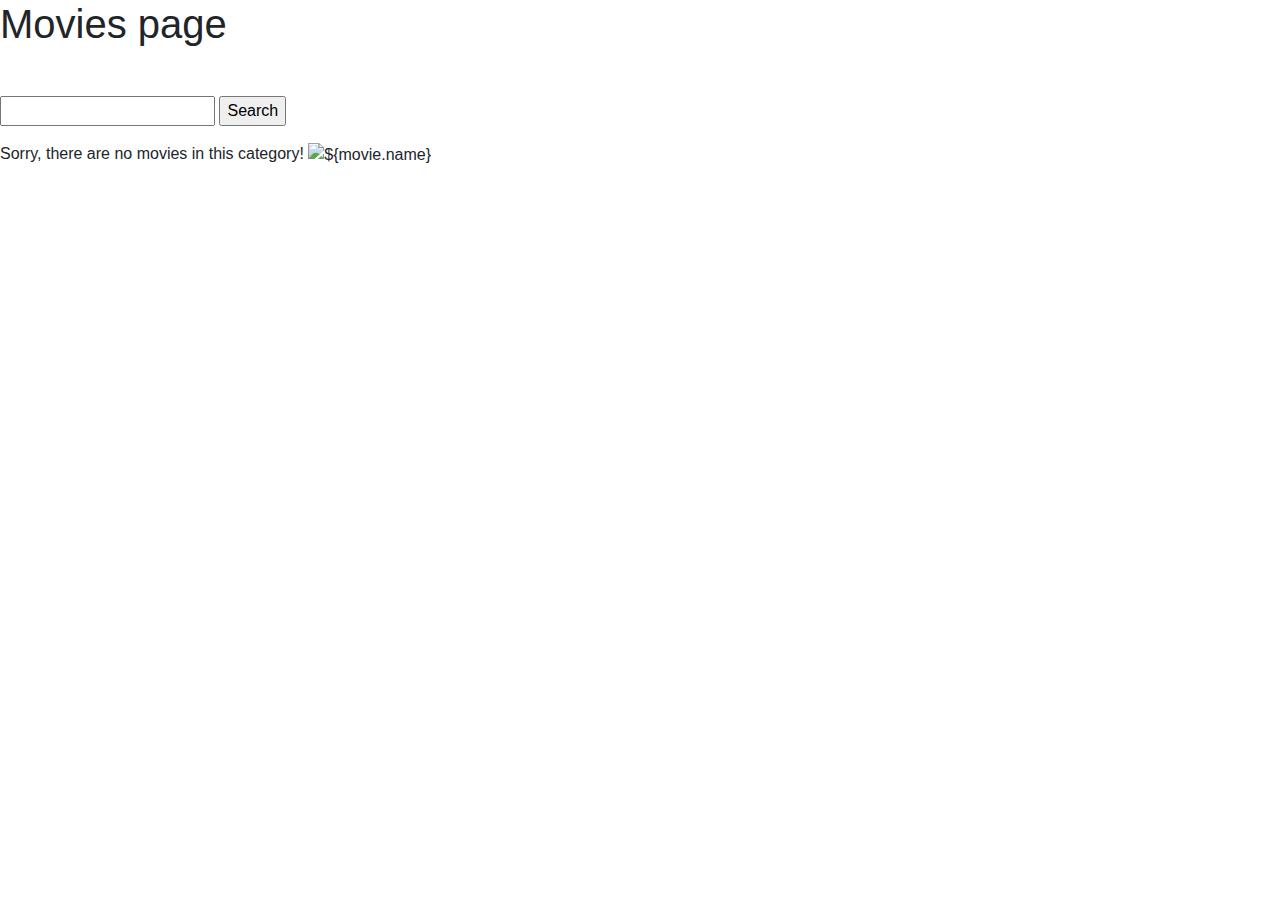
==== src/main/resources/templates/index.html @ 3435db8c "search & pagination for user" ====
<!DOCTYPE html>
<html xmlns:th="http://www.thymeleaf.org">
<head>
    <meta charset="UTF-8">
    <title>Movies page</title>
    <link rel="stylesheet" href="https://maxcdn.bootstrapcdn.com/bootstrap/4.0.0/css/bootstrap.min.css" integrity="sha384-Gn5384xqQ1aoWXA+058RXPxPg6fy4IWvTNh0E263XmFcJlSAwiGgFAW/dAiS6JXm" crossorigin="anonymous">
</head>
<body>
<h1>Movies page</h1>

<p class="my-5">
<form th:action="@{/search}" method="get">
    <input type="text" name="search" id="search" th:value="${movies}"/>
    <input type="submit" value="Search"/>
</form>
</p>


<th:block th:each="category : ${categories}">
    <h2><a th:href="@{/category/{id}(id = ${category.id})}"><span th:text="${category.name}"></span></a></h2>
    <span th:if="${#lists.isEmpty(category.movies)}">Sorry, there are no movies in this category!</span>

    <span th:unless="${#lists.isEmpty(category.movies)}">
    <tr th:each="movie, iterStat : ${category.movies}" th:if="${iterStat.index} <5">
        <a th:href="@{${movie.linkImdb}}">
            <img th:title="${movie.name}" th:src="@{${movie.linkPoster}}" width="200" height="330" alt="${movie.name}"/>
        </a>

    </tr>
    </span>
</th:block>

</body>
</html>
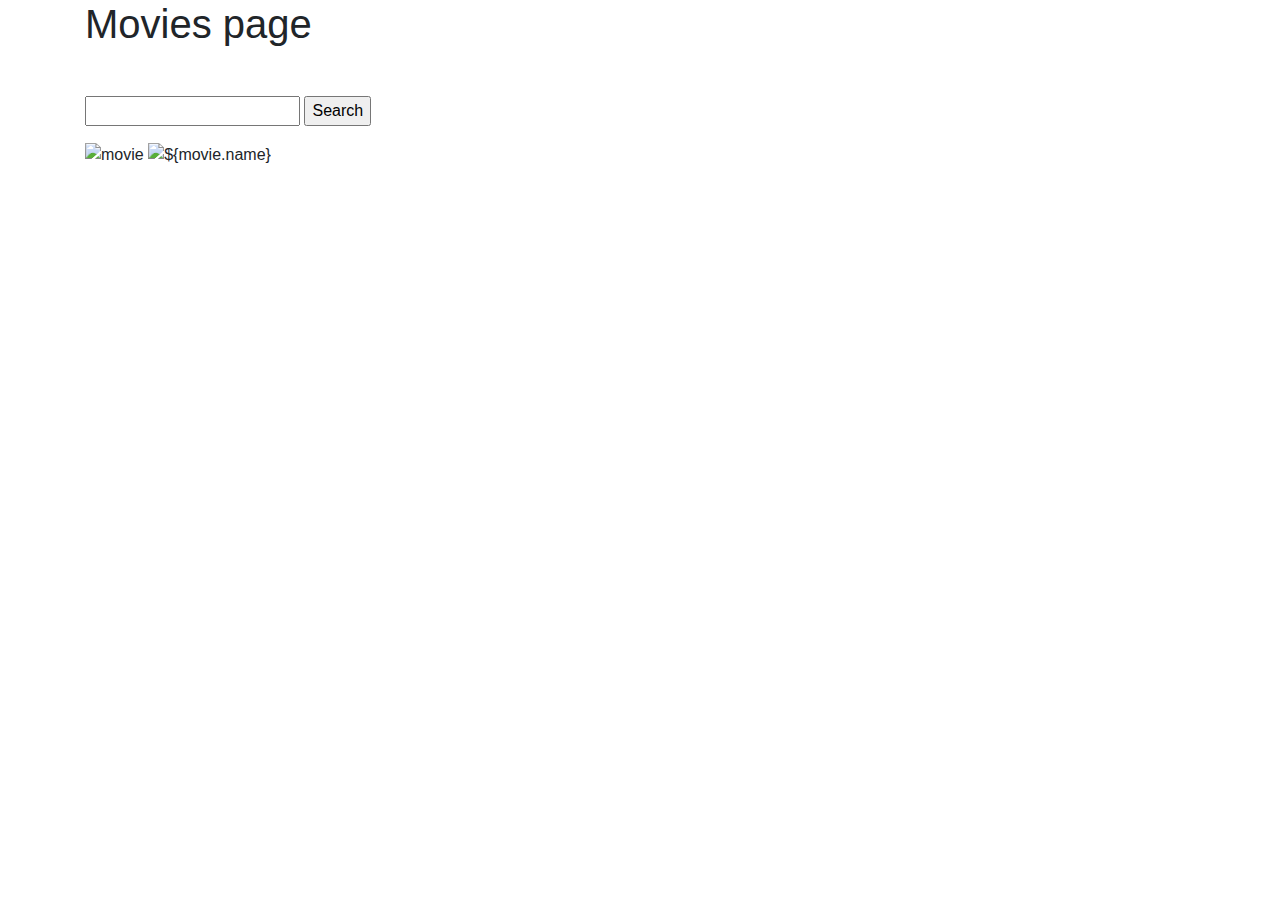
==== commit 90d556b8: "html & css for user" ====
--- a/src/main/resources/templates/index.html
+++ b/src/main/resources/templates/index.html
@@ -4,9 +4,12 @@
     <meta charset="UTF-8">
     <title>Movies page</title>
     <link rel="stylesheet" href="https://maxcdn.bootstrapcdn.com/bootstrap/4.0.0/css/bootstrap.min.css" integrity="sha384-Gn5384xqQ1aoWXA+058RXPxPg6fy4IWvTNh0E263XmFcJlSAwiGgFAW/dAiS6JXm" crossorigin="anonymous">
+    <link rel="stylesheet" th:href="@{/css/Layout.css}" />
 </head>
 <body>
+<div class="container">
 <h1>Movies page</h1>
+<div th:insert="fragments/menu :: menu"></div>
 
 <p class="my-5">
 <form th:action="@{/search}" method="get">
@@ -14,21 +17,29 @@
     <input type="submit" value="Search"/>
 </form>
 </p>
+    <th:block th:each="category : ${categories}">
+        <div id="category-row">
+    <span th:unless="${#lists.isEmpty(category.movies)}">
+        <h2><a id="category-link" th:href="@{/category/{id}(id = ${category.id})}"><span th:text="${category.name}"></span></a></h2>
+    <tr th:each="movie, iterStat : ${category.movies}" th:if="${iterStat.index} <5">
+        <div id="movie-box">
+            <a th:href="@{/movie/{id}(id = ${movie.id})}">
+                <span th:if="${#strings.isEmpty(movie.linkPoster)}">
+                    <img th:src="@{/images/movie.png}" alt="movie"/>
+                </span>
+                <span th:unless="${#strings.isEmpty(movie.linkPoster)}">
+                    <img th:title="${movie.name}" th:src="@{${movie.linkPoster}}" alt="${movie.name}"/>
+                </span>
+                <p th:text="${movie.name}"></p>
+            </a>
+        </div>
+        </div>
+    </tr>
+    </span>
+    </th:block>
 
 
-<th:block th:each="category : ${categories}">
-    <h2><a th:href="@{/category/{id}(id = ${category.id})}"><span th:text="${category.name}"></span></a></h2>
-    <span th:if="${#lists.isEmpty(category.movies)}">Sorry, there are no movies in this category!</span>
-
-    <span th:unless="${#lists.isEmpty(category.movies)}">
-    <tr th:each="movie, iterStat : ${category.movies}" th:if="${iterStat.index} <5">
-        <a th:href="@{${movie.linkImdb}}">
-            <img th:title="${movie.name}" th:src="@{${movie.linkPoster}}" width="200" height="330" alt="${movie.name}"/>
-        </a>
-
-    </tr>
-    </span>
-</th:block>
-
+<div th:insert="fragments/footer :: footer"></div>
+</div>
 </body>
 </html>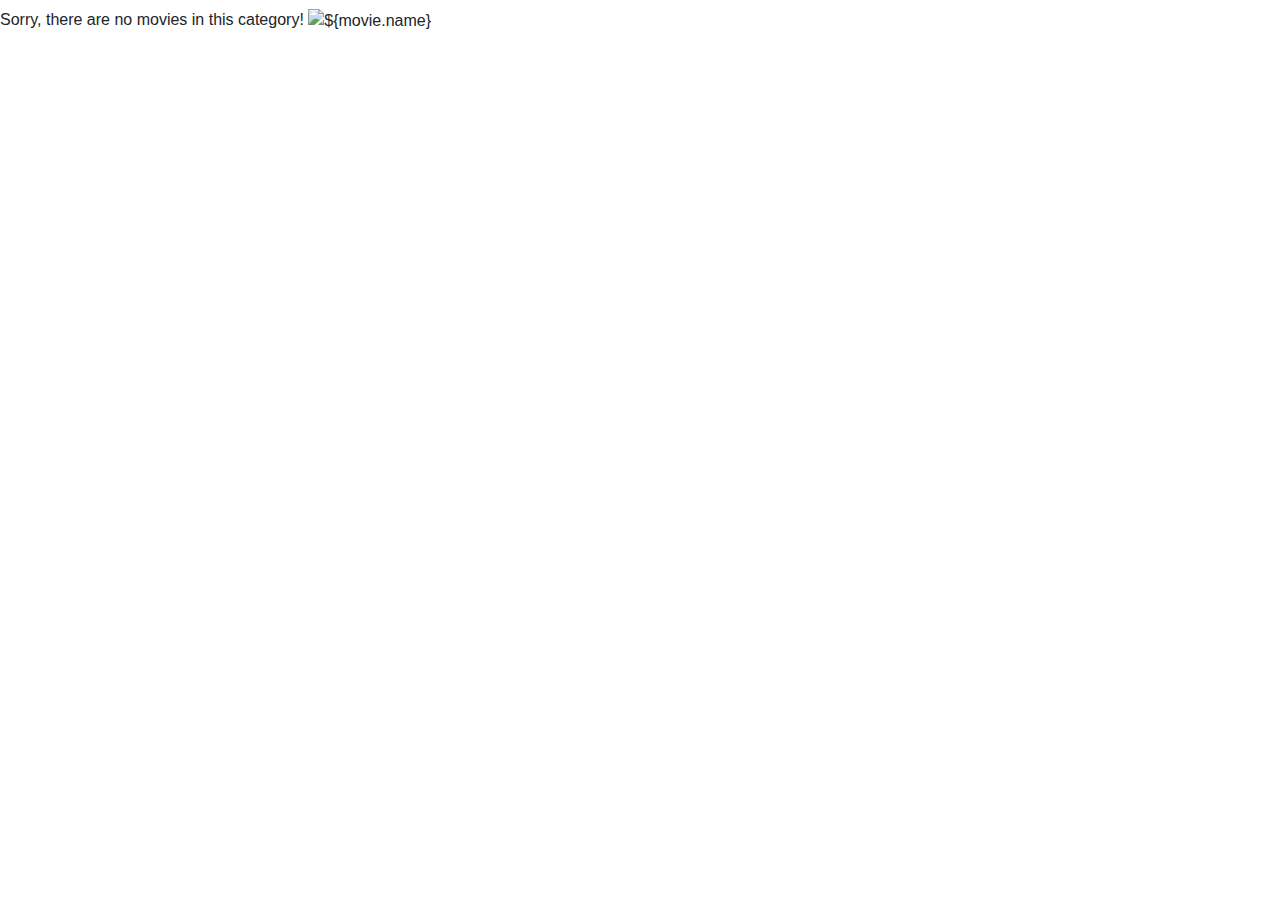
==== commit 4b3eb1e6: "footer & navbar (with 2 problems)" ====
--- a/src/main/resources/templates/index.html
+++ b/src/main/resources/templates/index.html
@@ -4,42 +4,23 @@
     <meta charset="UTF-8">
     <title>Movies page</title>
     <link rel="stylesheet" href="https://maxcdn.bootstrapcdn.com/bootstrap/4.0.0/css/bootstrap.min.css" integrity="sha384-Gn5384xqQ1aoWXA+058RXPxPg6fy4IWvTNh0E263XmFcJlSAwiGgFAW/dAiS6JXm" crossorigin="anonymous">
-    <link rel="stylesheet" th:href="@{/css/Layout.css}" />
 </head>
 <body>
-<div class="container">
-<h1>Movies page</h1>
-<div th:insert="fragments/menu :: menu"></div>
+<div th:insert="fragments/menu :: navbar-user"></div>
 
-<p class="my-5">
-<form th:action="@{/search}" method="get">
-    <input type="text" name="search" id="search" th:value="${movies}"/>
-    <input type="submit" value="Search"/>
-</form>
-</p>
-    <th:block th:each="category : ${categories}">
-        <div id="category-row">
+<th:block th:each="category : ${categories}">
+    <h2><a th:href="@{/category/{id}(id = ${category.id})}"><span th:text="${category.name}"></span></a></h2>
+    <span th:if="${#lists.isEmpty(category.movies)}">Sorry, there are no movies in this category!</span>
+
     <span th:unless="${#lists.isEmpty(category.movies)}">
-        <h2><a id="category-link" th:href="@{/category/{id}(id = ${category.id})}"><span th:text="${category.name}"></span></a></h2>
     <tr th:each="movie, iterStat : ${category.movies}" th:if="${iterStat.index} <5">
-        <div id="movie-box">
-            <a th:href="@{/movie/{id}(id = ${movie.id})}">
-                <span th:if="${#strings.isEmpty(movie.linkPoster)}">
-                    <img th:src="@{/images/movie.png}" alt="movie"/>
-                </span>
-                <span th:unless="${#strings.isEmpty(movie.linkPoster)}">
-                    <img th:title="${movie.name}" th:src="@{${movie.linkPoster}}" alt="${movie.name}"/>
-                </span>
-                <p th:text="${movie.name}"></p>
-            </a>
-        </div>
-        </div>
+        <a th:href="@{${movie.linkImdb}}">
+            <img th:title="${movie.name}" th:src="@{${movie.linkPoster}}" width="200" height="330" alt="${movie.name}"/>
+        </a>
+
     </tr>
     </span>
-    </th:block>
-
-
+</th:block>
 <div th:insert="fragments/footer :: footer"></div>
-</div>
 </body>
 </html>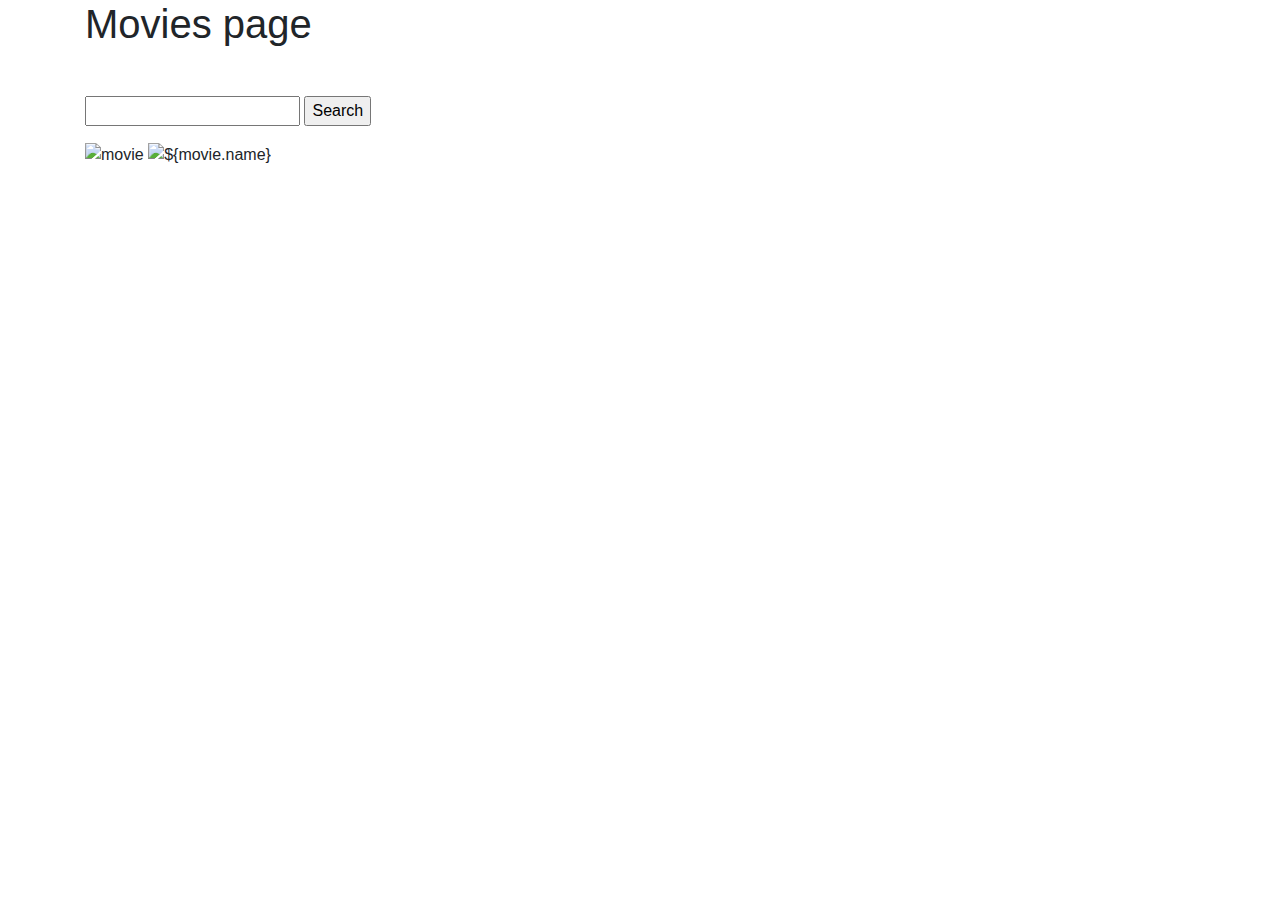
==== commit 318916ce: "Merge remote-tracking branch 'origin/master'" ====
--- a/src/main/resources/templates/index.html
+++ b/src/main/resources/templates/index.html
@@ -4,23 +4,42 @@
     <meta charset="UTF-8">
     <title>Movies page</title>
     <link rel="stylesheet" href="https://maxcdn.bootstrapcdn.com/bootstrap/4.0.0/css/bootstrap.min.css" integrity="sha384-Gn5384xqQ1aoWXA+058RXPxPg6fy4IWvTNh0E263XmFcJlSAwiGgFAW/dAiS6JXm" crossorigin="anonymous">
+    <link rel="stylesheet" th:href="@{/css/Layout.css}" />
 </head>
 <body>
-<div th:insert="fragments/menu :: navbar-user"></div>
+<div class="container">
+<h1>Movies page</h1>
+<div th:insert="fragments/menu :: menu"></div>
 
-<th:block th:each="category : ${categories}">
-    <h2><a th:href="@{/category/{id}(id = ${category.id})}"><span th:text="${category.name}"></span></a></h2>
-    <span th:if="${#lists.isEmpty(category.movies)}">Sorry, there are no movies in this category!</span>
-
+<p class="my-5">
+<form th:action="@{/search}" method="get">
+    <input type="text" name="search" id="search" th:value="${movies}"/>
+    <input type="submit" value="Search"/>
+</form>
+</p>
+    <th:block th:each="category : ${categories}">
+        <div id="category-row">
     <span th:unless="${#lists.isEmpty(category.movies)}">
+        <h2><a id="category-link" th:href="@{/category/{id}(id = ${category.id})}"><span th:text="${category.name}"></span></a></h2>
     <tr th:each="movie, iterStat : ${category.movies}" th:if="${iterStat.index} <5">
-        <a th:href="@{${movie.linkImdb}}">
-            <img th:title="${movie.name}" th:src="@{${movie.linkPoster}}" width="200" height="330" alt="${movie.name}"/>
-        </a>
-
+        <div id="movie-box">
+            <a th:href="@{/movie/{id}(id = ${movie.id})}">
+                <span th:if="${#strings.isEmpty(movie.linkPoster)}">
+                    <img th:src="@{/images/movie.png}" alt="movie"/>
+                </span>
+                <span th:unless="${#strings.isEmpty(movie.linkPoster)}">
+                    <img th:title="${movie.name}" th:src="@{${movie.linkPoster}}" alt="${movie.name}"/>
+                </span>
+                <p th:text="${movie.name}"></p>
+            </a>
+        </div>
+        </div>
     </tr>
     </span>
-</th:block>
+    </th:block>
+
+
 <div th:insert="fragments/footer :: footer"></div>
+</div>
 </body>
 </html>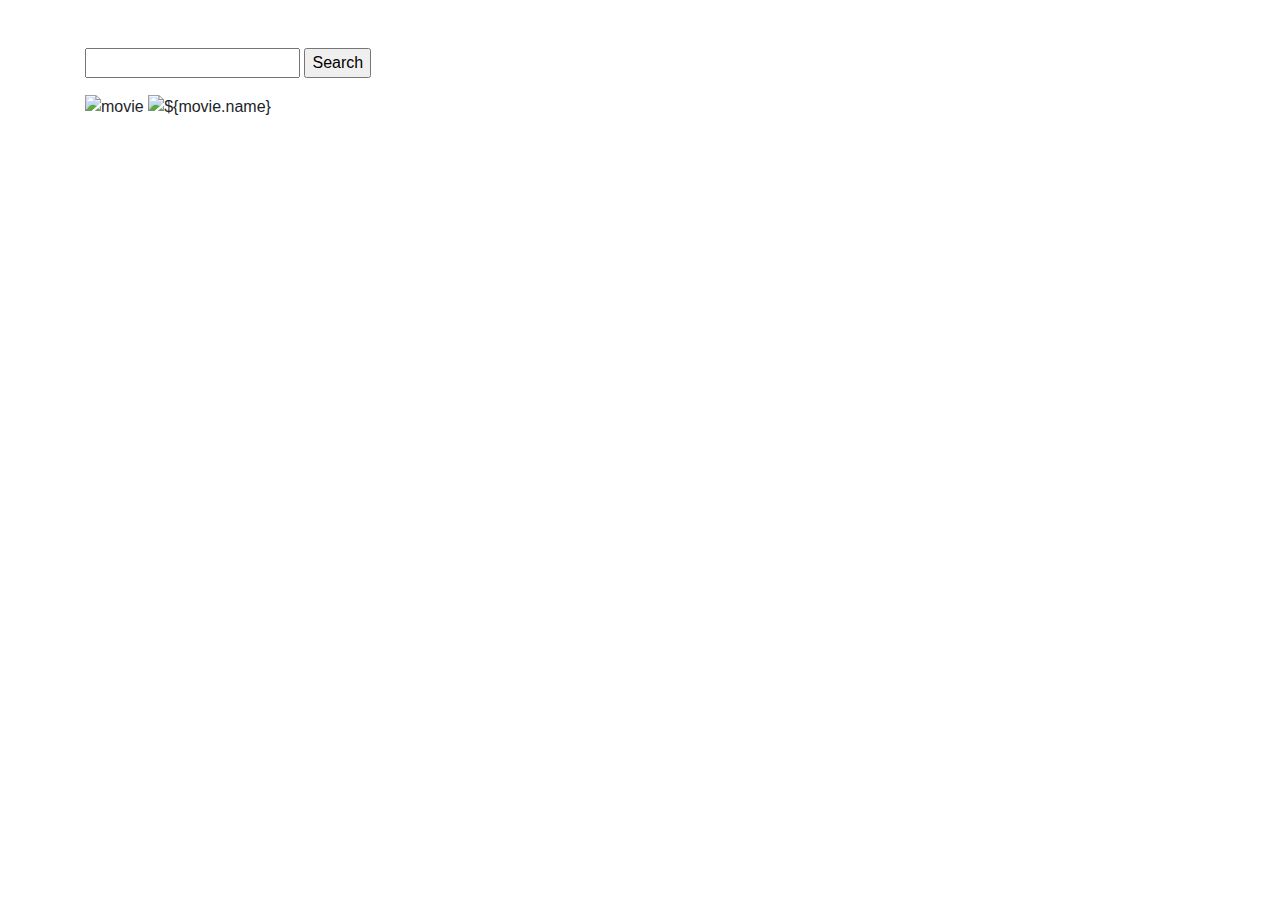
==== commit 53a16ab3: "resolving conflicts" ====
--- a/src/main/resources/templates/index.html
+++ b/src/main/resources/templates/index.html
@@ -7,9 +7,9 @@
     <link rel="stylesheet" th:href="@{/css/Layout.css}" />
 </head>
 <body>
+<div th:insert="fragments/menu :: navbar-user"></div>
 <div class="container">
-<h1>Movies page</h1>
-<div th:insert="fragments/menu :: menu"></div>
+
 
 <p class="my-5">
 <form th:action="@{/search}" method="get">
@@ -38,8 +38,7 @@
     </span>
     </th:block>
 
-
+</div>
 <div th:insert="fragments/footer :: footer"></div>
-</div>
 </body>
 </html>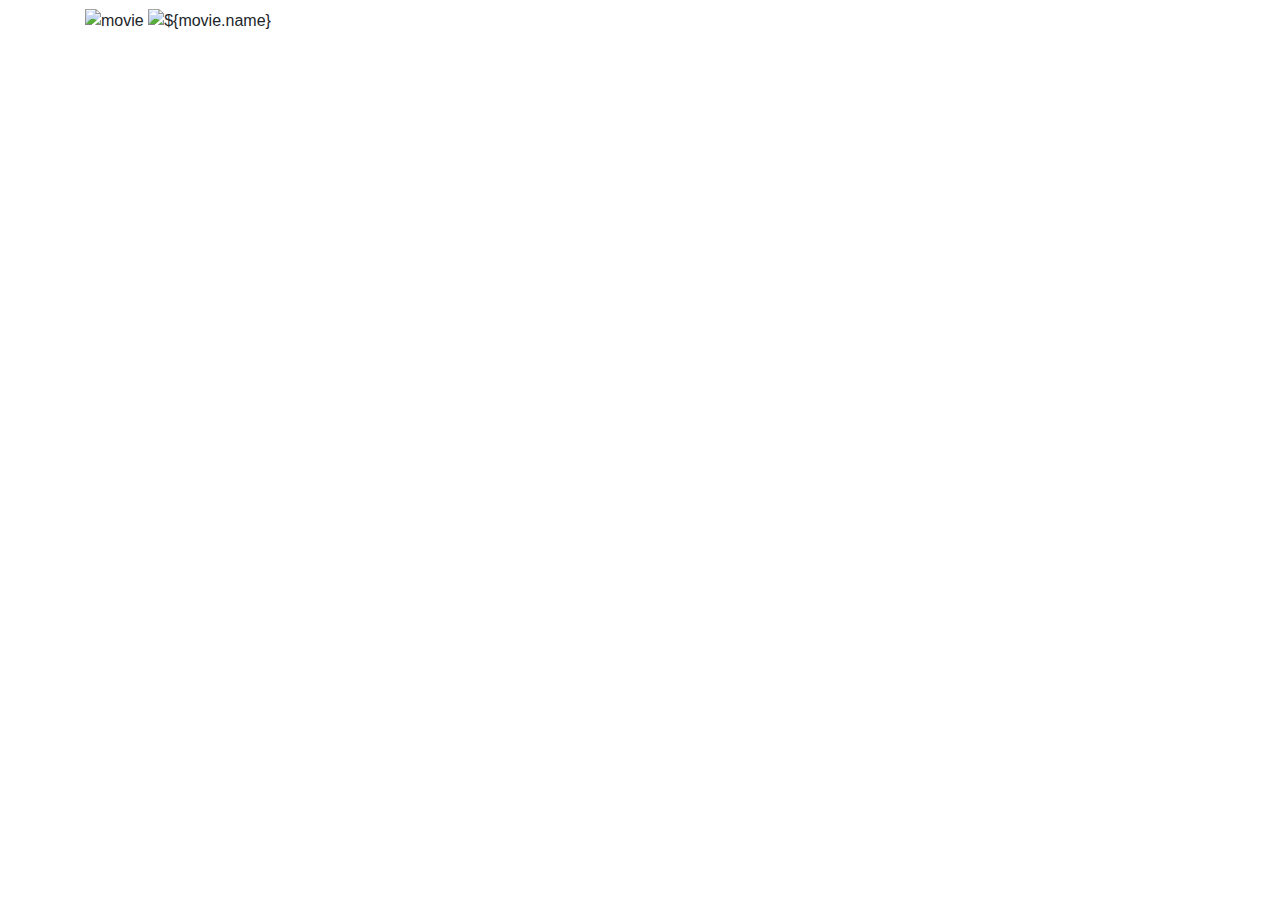
==== commit 375f59cf: "footer position, search field" ====
--- a/src/main/resources/templates/index.html
+++ b/src/main/resources/templates/index.html
@@ -10,13 +10,6 @@
 <div th:insert="fragments/menu :: navbar-user"></div>
 <div class="container">
 
-
-<p class="my-5">
-<form th:action="@{/search}" method="get">
-    <input type="text" name="search" id="search" th:value="${movies}"/>
-    <input type="submit" value="Search"/>
-</form>
-</p>
     <th:block th:each="category : ${categories}">
         <div id="category-row">
     <span th:unless="${#lists.isEmpty(category.movies)}">
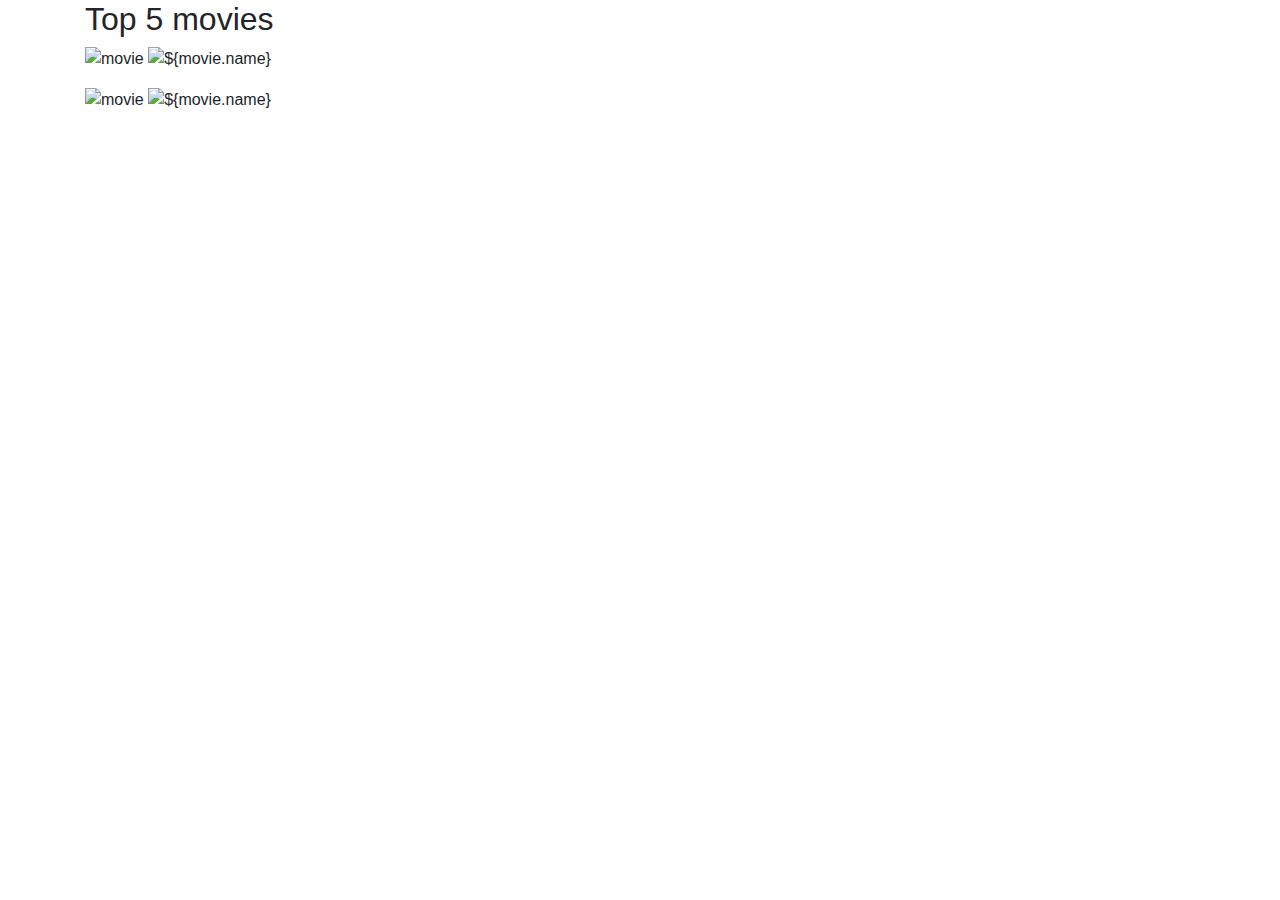
==== commit 2aaf4100: "Movie views" ====
--- a/src/main/resources/templates/index.html
+++ b/src/main/resources/templates/index.html
@@ -9,13 +9,30 @@
 <body>
 <div th:insert="fragments/menu :: navbar-user"></div>
 <div class="container">
-
-    <th:block th:each="category : ${categories}">
-        <div id="category-row">
+    <span th:unless="${#lists.isEmpty(popularMovies)}">
+        <div class="category-row">
+        <h2>Top 5 movies</h2>
+	    <th:block th:each="movie : ${popularMovies}">
+            <div class="movie-box">
+                <a th:href="@{/movie/{id}(id = ${movie.id})}">
+                    <span th:if="${#strings.isEmpty(movie.linkPoster)}">
+                        <img th:src="@{/images/movie.png}" alt="movie"/>
+                    </span>
+                    <span th:unless="${#strings.isEmpty(movie.linkPoster)}">
+                        <img th:title="${movie.name}" th:src="@{${movie.linkPoster}}" alt="${movie.name}"/>
+                    </span>
+                    <p th:text="${movie.name}"></p>
+                </a>
+            </div>
+        </th:block>
+    </div>
+    </span>
+        <th:block th:each="category : ${categories}">
+            <div class="category-row">
     <span th:unless="${#lists.isEmpty(category.movies)}">
-        <h2><a id="category-link" th:href="@{/category/{id}(id = ${category.id})}"><span th:text="${category.name}"></span></a></h2>
+        <h2><a class="category-link" th:href="@{/category/{id}(id = ${category.id})}"><span th:text="${category.name}"></span></a></h2>
     <tr th:each="movie, iterStat : ${category.movies}" th:if="${iterStat.index} <5">
-        <div id="movie-box">
+        <div class="movie-box">
             <a th:href="@{/movie/{id}(id = ${movie.id})}">
                 <span th:if="${#strings.isEmpty(movie.linkPoster)}">
                     <img th:src="@{/images/movie.png}" alt="movie"/>
@@ -26,10 +43,10 @@
                 <p th:text="${movie.name}"></p>
             </a>
         </div>
-        </div>
-    </tr>
-    </span>
-    </th:block>
+
+            </tr>
+            </div>
+        </th:block>
 
 </div>
 <div th:insert="fragments/footer :: footer"></div>
